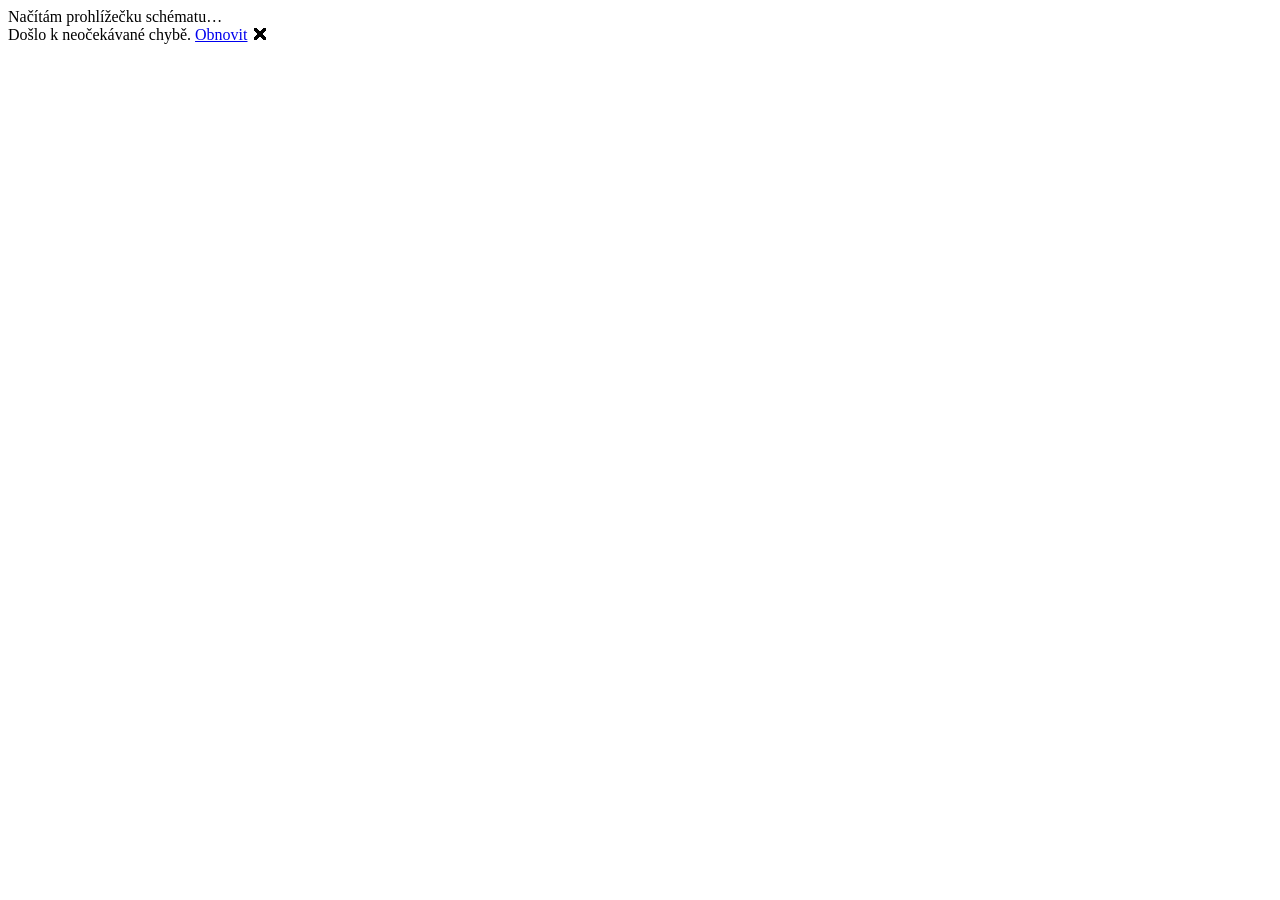
==== src/DbsViewer.Ui/wwwroot/index.html @ a7012d0b "Etapy 04–07: Blazor UI, ER diagram, export a dotnet tool Dokončuje prohlížečku. Komponenta má teď gr" ====
<!DOCTYPE html>
<html lang="cs">

<head>
    <meta charset="utf-8" />
    <meta name="viewport" content="width=device-width, initial-scale=1.0" />
    <title>Schéma databáze</title>

    <!--
        Základ cesty doplní server podle nakonfigurovaného prefixu. Bez toho by se
        prohlížečka na jiné cestě než v kořeni nenačetla.
    -->
    <base href="/dbschema/" />

    <link rel="stylesheet" href="dbsviewer.css" />
    <link rel="icon" href="data:," />
</head>

<body>
    <div id="app">
        <div class="zavadec">Načítám prohlížečku schématu…</div>
    </div>

    <div id="blazor-error-ui">
        Došlo k neočekávané chybě.
        <a href="." class="reload">Obnovit</a>
        <span class="dismiss">🗙</span>
    </div>

    <script src="dbsviewer.js"></script>
    <script src="_framework/blazor.webassembly.js"></script>
</body>

</html>
---- src/DbsViewer.Ui/wwwroot/dbsviewer.css ----
/* Prohlížečka databázového schématu. Světlé i tmavé téma podle nastavení prohlížeče. */

:root {
    --pozadi: #f6f7f9;
    --panel: #ffffff;
    --panel-2: #eef1f5;
    --text: #16191f;
    --text-2: #5b6474;
    --text-3: #8b95a5;
    --linka: #d8dde5;
    --akcent: #2f4fa8;
    --akcent-svetly: #e4e9f7;
    --chyba: #a32b2b;
    --chyba-svetla: #fbeaea;
    --varovani: #8a6100;
    --varovani-svetla: #fbf3e0;
    --ok: #2c6e49;
    --kaskada: #a32b2b;
    --setnull: #8a6100;
    --restrict: #5b6474;
}

@media (prefers-color-scheme: dark) {
    :root {
        --pozadi: #0f1216;
        --panel: #171b22;
        --panel-2: #1e242e;
        --text: #e6eaf0;
        --text-2: #a3adbd;
        --text-3: #78828f;
        --linka: #2a323d;
        --akcent: #8b9bf0;
        --akcent-svetly: #1b2138;
        --chyba: #e58585;
        --chyba-svetla: #2a1717;
        --varovani: #d3a94a;
        --varovani-svetla: #2a2214;
        --ok: #6bc191;
        --kaskada: #e58585;
        --setnull: #d3a94a;
        --restrict: #78828f;
    }
}

* { box-sizing: border-box; }

html, body { height: 100%; margin: 0; }

body {
    background: var(--pozadi);
    color: var(--text);
    font-family: "Segoe UI", system-ui, -apple-system, sans-serif;
    font-size: 14px;
    line-height: 1.5;
}

#app { height: 100%; }

.zavadec {
    display: grid;
    place-items: center;
    height: 100vh;
    color: var(--text-2);
}

/* ---------- rozvržení ---------- */

.dbsviewer {
    display: flex;
    flex-direction: column;
    height: 100vh;
}

.lista {
    display: flex;
    align-items: center;
    gap: 20px;
    padding: 10px 16px;
    background: var(--panel);
    border-bottom: 1px solid var(--linka);
    flex-wrap: wrap;
}

.lista h1 {
    font-size: 15px;
    font-weight: 600;
    margin: 0;
    white-space: nowrap;
}

.pohledy { display: flex; gap: 2px; }

.pohledy button {
    padding: 6px 14px;
    border: 1px solid var(--linka);
    background: var(--panel);
    color: var(--text-2);
    cursor: pointer;
    font-size: 13px;
}

.pohledy button:first-child { border-radius: 4px 0 0 4px; }
.pohledy button:last-child { border-radius: 0 4px 4px 0; }

.pohledy button.aktivni {
    background: var(--akcent-svetly);
    color: var(--akcent);
    border-color: var(--akcent);
    font-weight: 600;
}

.nastroje {
    display: flex;
    gap: 8px;
    align-items: center;
    margin-left: auto;
}

.nastroje select,
.nastroje button {
    padding: 5px 10px;
    border: 1px solid var(--linka);
    border-radius: 4px;
    background: var(--panel);
    color: var(--text);
    font-size: 13px;
    cursor: pointer;
}

.export { position: relative; }

.export-nabidka {
    position: absolute;
    right: 0;
    top: 100%;
    margin: 4px 0 0;
    padding: 4px;
    list-style: none;
    background: var(--panel);
    border: 1px solid var(--linka);
    border-radius: 4px;
    box-shadow: 0 4px 14px rgb(0 0 0 / 12%);
    z-index: 20;
    min-width: 140px;
}

.export-nabidka button {
    display: block;
    width: 100%;
    padding: 6px 10px;
    border: 0;
    background: none;
    color: var(--text);
    text-align: left;
    cursor: pointer;
}

.export-nabidka button:hover { background: var(--panel-2); }

.obsah {
    display: grid;
    grid-template-columns: 280px minmax(0, 1fr);
    flex: 1;
    min-height: 0;
}

.obsah.sirokych { grid-template-columns: 220px minmax(0, 1fr); }

/* ---------- seznam tabulek ---------- */

.seznam {
    background: var(--panel);
    border-right: 1px solid var(--linka);
    overflow-y: auto;
    padding: 10px;
}

.seznam input[type="search"] {
    width: 100%;
    padding: 7px 10px;
    border: 1px solid var(--linka);
    border-radius: 4px;
    background: var(--pozadi);
    color: var(--text);
    font-size: 13px;
}

.seznam .pocet {
    margin: 8px 2px;
    font-size: 12px;
    color: var(--text-3);
}

.seznam ul { list-style: none; margin: 0; padding: 0; }

.seznam li button {
    display: flex;
    align-items: baseline;
    gap: 6px;
    width: 100%;
    padding: 6px 8px;
    border: 0;
    border-left: 3px solid transparent;
    background: none;
    color: var(--text);
    text-align: left;
    cursor: pointer;
    font-size: 13px;
}

.seznam li button:hover { background: var(--panel-2); }

.seznam li button.vybrana {
    background: var(--akcent-svetly);
    border-left-color: var(--akcent);
    font-weight: 600;
}

.seznam li button.nalez-chyba { border-left-color: var(--chyba); }
.seznam li button.nalez-varovani { border-left-color: var(--varovani); }

.seznam .schema { color: var(--text-3); font-size: 11px; }
.seznam .pocet-sloupcu { margin-left: auto; color: var(--text-3); font-size: 11px; }

/* ---------- hlavní panel ---------- */

.hlavni-panel {
    overflow: auto;
    padding: 16px 20px;
    min-width: 0;
    display: flex;
    flex-direction: column;
}

.detail-hlavicka h2 { margin: 0 0 8px; font-size: 20px; font-weight: 600; }

.odznaky { display: flex; flex-wrap: wrap; gap: 6px; margin-bottom: 10px; }

.odznak {
    padding: 2px 8px;
    border: 1px solid var(--linka);
    border-radius: 10px;
    background: var(--panel-2);
    font-size: 11px;
    color: var(--text-2);
}

.odznak.entita { color: var(--akcent); border-color: var(--akcent); }

.komentar { color: var(--text-2); margin: 0 0 12px; }

.zalozky {
    display: flex;
    gap: 2px;
    border-bottom: 1px solid var(--linka);
    margin-bottom: 12px;
}

.zalozky button {
    padding: 8px 14px;
    border: 0;
    border-bottom: 2px solid transparent;
    background: none;
    color: var(--text-2);
    cursor: pointer;
    font-size: 13px;
}

.zalozky button.aktivni {
    color: var(--akcent);
    border-bottom-color: var(--akcent);
    font-weight: 600;
}

.zalozky button:disabled { color: var(--text-3); cursor: not-allowed; }

/* ---------- tabulky s daty ---------- */

.mrizka-obal { overflow-x: auto; }

.mrizka {
    width: 100%;
    border-collapse: collapse;
    font-size: 13px;
}

.mrizka th,
.mrizka td {
    padding: 6px 10px;
    border-bottom: 1px solid var(--linka);
    text-align: left;
    vertical-align: top;
}

.mrizka th {
    background: var(--panel-2);
    color: var(--text-3);
    font-size: 11px;
    text-transform: uppercase;
    letter-spacing: 0.05em;
    font-weight: 500;
    white-space: nowrap;
}

.mrizka .jmeno { font-weight: 600; }
.mrizka .klic { color: var(--akcent); font-size: 11px; white-space: nowrap; }
.mrizka .poznamka { color: var(--text-2); font-size: 12px; }
.mrizka tr.nalezeno { background: var(--akcent-svetly); }
.mrizka .nullova { color: var(--text-3); font-style: italic; }
.mrizka th.maskovany { color: var(--varovani); }

.mono {
    font-family: ui-monospace, "Cascadia Mono", Consolas, monospace;
    font-size: 12px;
}

button.odkaz {
    border: 0;
    background: none;
    color: var(--akcent);
    cursor: pointer;
    padding: 0;
    font-size: inherit;
    text-decoration: underline;
}

/* ---------- diagram ---------- */

.diagram-nastroje {
    display: flex;
    align-items: center;
    gap: 20px;
    padding-bottom: 10px;
    border-bottom: 1px solid var(--linka);
    margin-bottom: 10px;
    font-size: 13px;
    flex-wrap: wrap;
}

.diagram-nastroje .hops { display: flex; align-items: center; gap: 8px; }
.diagram-nastroje .pocet { margin-left: auto; color: var(--text-3); font-size: 12px; }

.diagram-plocha {
    position: relative;
    flex: 1;
    min-height: 400px;
    background: var(--panel);
    border: 1px solid var(--linka);
    border-radius: 4px;
    overflow: hidden;
    cursor: grab;
    touch-action: none;
}

.diagram-plocha:active { cursor: grabbing; }

.diagram { display: block; width: 100%; height: 100%; }

.diagram marker path { fill: var(--restrict); }

.hrana polyline { stroke: var(--restrict); stroke-width: 1.5; }
.hrana.kaskada polyline { stroke: var(--kaskada); }
.hrana.setnull polyline { stroke: var(--setnull); }
.hrana.zvyraznena polyline { stroke-width: 2.5; }

.kardinalita {
    font-size: 10px;
    fill: var(--text-3);
    text-anchor: middle;
}

.uzel {
    height: 100%;
    background: var(--panel);
    border: 1px solid var(--linka);
    border-radius: 4px;
    overflow: hidden;
    cursor: pointer;
    font-size: 11px;
}

.uzel.vybrany { border-color: var(--akcent); box-shadow: 0 0 0 2px var(--akcent-svetly); }
.uzel.nalez-chyba { border-color: var(--chyba); }
.uzel.nalez-varovani { border-color: var(--varovani); }

.uzel-hlavicka {
    display: flex;
    align-items: center;
    gap: 5px;
    padding: 6px 8px;
    background: var(--panel-2);
    border-bottom: 1px solid var(--linka);
}

.uzel-jmeno { font-weight: 600; font-size: 12px; }

.uzel-hlavicka .odznak { padding: 0 5px; font-size: 9px; }

.uzel-prepinac {
    margin-left: auto;
    width: 18px;
    height: 18px;
    border: 1px solid var(--linka);
    border-radius: 3px;
    background: var(--panel);
    color: var(--text-2);
    cursor: pointer;
    line-height: 1;
    padding: 0;
}

.uzel-sloupce { padding: 2px 0; }

.uzel-sloupec {
    display: flex;
    gap: 6px;
    padding: 1px 8px;
    line-height: 18px;
    white-space: nowrap;
}

.uzel-sloupec .klic { color: var(--akcent); width: 20px; font-size: 9px; }
.uzel-sloupec .jmeno { overflow: hidden; text-overflow: ellipsis; }
.uzel-sloupec .typ { margin-left: auto; color: var(--text-3); font-size: 10px; }
.uzel-sloupec.pk .jmeno { font-weight: 600; }

.diagram-ovladani {
    position: absolute;
    right: 12px;
    bottom: 12px;
    display: flex;
    align-items: center;
    gap: 4px;
    padding: 4px;
    background: var(--panel);
    border: 1px solid var(--linka);
    border-radius: 4px;
}

.diagram-ovladani button {
    width: 26px;
    height: 26px;
    border: 1px solid var(--linka);
    border-radius: 3px;
    background: var(--panel);
    color: var(--text);
    cursor: pointer;
    padding: 0;
}

.zoom-hodnota { font-size: 11px; color: var(--text-3); padding: 0 4px; }

/* ---------- diff ---------- */

.diff { padding: 16px 20px; overflow: auto; grid-column: 1 / -1; }

.diff-souhrn { display: flex; gap: 16px; margin-bottom: 16px; }
.diff-souhrn .pocet { font-weight: 600; }
.diff-souhrn .chyba { color: var(--chyba); }
.diff-souhrn .varovani { color: var(--varovani); }

.diff section { margin-bottom: 24px; }
.diff h3 { font-size: 14px; margin: 0 0 8px; }
.diff section.chyba h3 { color: var(--chyba); }
.diff section.varovani h3 { color: var(--varovani); }

.diff .podobjekt { color: var(--text-2); }

.diff-cisty { padding: 40px; text-align: center; grid-column: 1 / -1; }
.diff-cisty .ok { color: var(--ok); font-size: 16px; }

.nalezy { list-style: none; margin: 0 0 14px; padding: 0; }

.nalezy li {
    padding: 8px 12px;
    border-left: 3px solid;
    margin-bottom: 4px;
    font-size: 13px;
}

.nalezy li.chyba { background: var(--chyba-svetla); border-color: var(--chyba); }
.nalezy li.varovani { background: var(--varovani-svetla); border-color: var(--varovani); }
.nalezy .hodnoty { display: block; color: var(--text-2); font-size: 12px; margin-top: 2px; }

/* ---------- stavy ---------- */

.prazdno, .nacita { color: var(--text-3); padding: 20px 0; }

.chyba { color: var(--chyba); }

.lista-chyba {
    margin: 0;
    padding: 10px 16px;
    background: var(--chyba-svetla);
    border-bottom: 1px solid var(--chyba);
}

.nahled-vyzva { padding: 20px 0; }
.nahled-vyzva p { color: var(--text-2); }

button.hlavni {
    padding: 7px 16px;
    border: 1px solid var(--akcent);
    border-radius: 4px;
    background: var(--akcent);
    color: #fff;
    cursor: pointer;
    font-size: 13px;
}

.poznamka, .poznamka-maskovani {
    color: var(--text-3);
    font-size: 12px;
    margin: 8px 0;
}

.poznamka-maskovani { color: var(--varovani); }

#blazor-error-ui {
    display: none;
    position: fixed;
    bottom: 0;
    left: 0;
    right: 0;
    padding: 12px 16px;
    background: var(--varovani-svetla);
    border-top: 1px solid var(--varovani);
    z-index: 1000;
}

#blazor-error-ui .dismiss { float: right; cursor: pointer; }
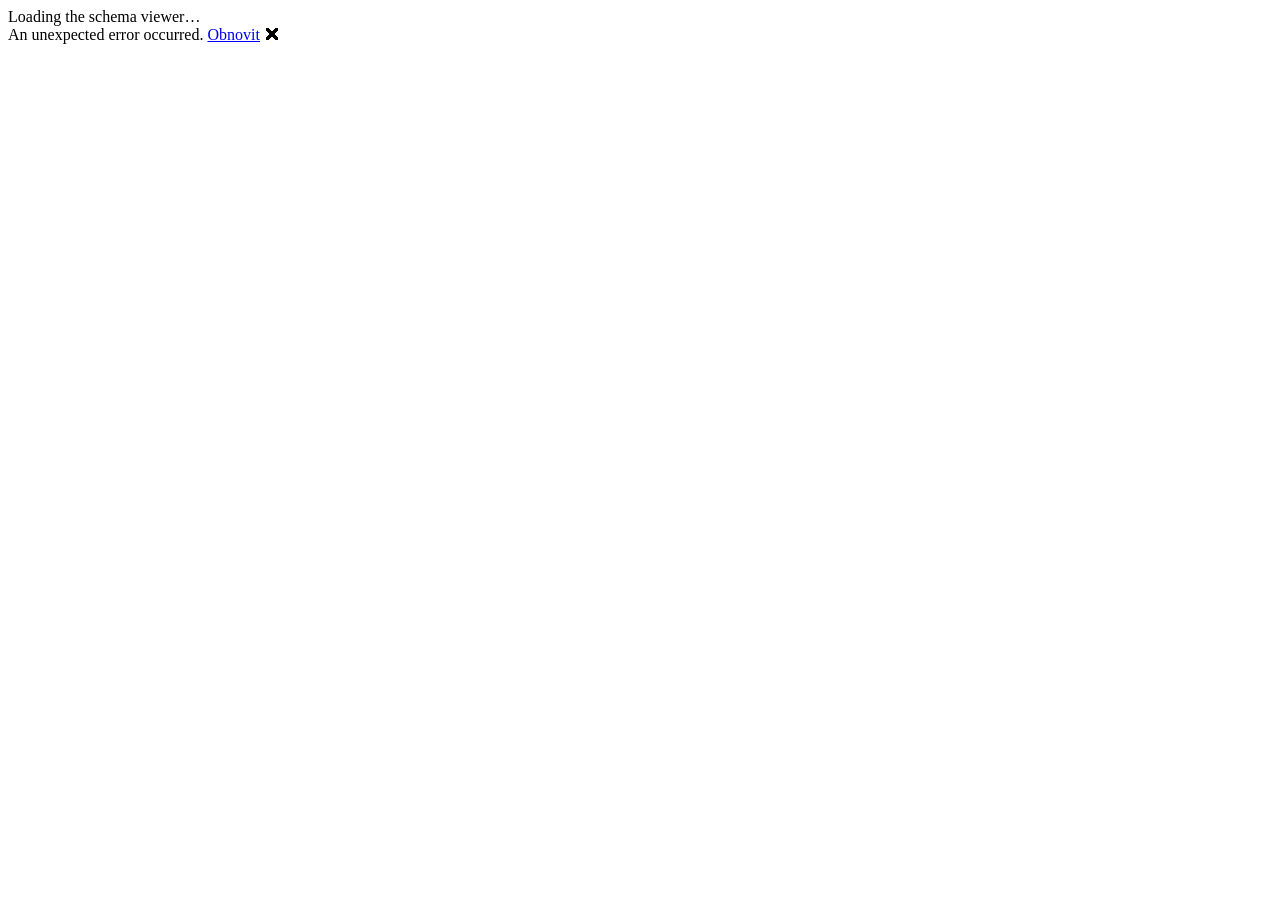
==== commit ab565ad6: "Vícejazyčné UI: anglicky a česky, výchozí angličtina Prohlížečka mluvila jenom česky, což je pro bal" ====
--- a/src/DbsViewer.Ui/wwwroot/index.html
+++ b/src/DbsViewer.Ui/wwwroot/index.html
@@ -4,7 +4,7 @@
 <head>
     <meta charset="utf-8" />
     <meta name="viewport" content="width=device-width, initial-scale=1.0" />
-    <title>Schéma databáze</title>
+    <title>Database schema</title>
 
     <!--
         Základ cesty doplní server podle nakonfigurovaného prefixu. Bez toho by se
@@ -18,11 +18,11 @@
 
 <body>
     <div id="app">
-        <div class="zavadec">Načítám prohlížečku schématu…</div>
+        <div class="zavadec">Loading the schema viewer…</div>
     </div>
 
     <div id="blazor-error-ui">
-        Došlo k neočekávané chybě.
+        An unexpected error occurred.
         <a href="." class="reload">Obnovit</a>
         <span class="dismiss">🗙</span>
     </div>
--- a/src/DbsViewer.Ui/wwwroot/dbsviewer.css
+++ b/src/DbsViewer.Ui/wwwroot/dbsviewer.css
@@ -219,7 +219,6 @@
 .seznam li button.nalez-chyba { border-left-color: var(--chyba); }
 .seznam li button.nalez-varovani { border-left-color: var(--varovani); }
 
-.seznam .schema { color: var(--text-3); font-size: 11px; }
 .seznam .pocet-sloupcu { margin-left: auto; color: var(--text-3); font-size: 11px; }
 
 /* ---------- hlavní panel ---------- */
@@ -358,16 +357,90 @@
 
 .diagram marker path { fill: var(--restrict); }
 
-.hrana polyline { stroke: var(--restrict); stroke-width: 1.5; }
-.hrana.kaskada polyline { stroke: var(--kaskada); }
-.hrana.setnull polyline { stroke: var(--setnull); }
-.hrana.zvyraznena polyline { stroke-width: 2.5; }
+/* Všechny hrany mají stejnou tloušťku — různá by se četla jako různá důležitost
+   vazby, ne jako zvýraznění. Vybraná tabulka se odliší tím, že ostatní zesvětlí. */
+.hrana path {
+    stroke: var(--restrict);
+    stroke-width: 1.4;
+    stroke-linejoin: round;
+    stroke-linecap: round;
+}
+
+.hrana.kaskada path { stroke: var(--kaskada); }
+.hrana.setnull path { stroke: var(--setnull); }
+
+.hrana { opacity: 0.9; }
+.hrana.prihlusena { opacity: 0.25; }
 
 .kardinalita {
     font-size: 10px;
-    fill: var(--text-3);
+    fill: var(--text-2);
     text-anchor: middle;
-}
+
+    /* Popisek leží na čárách a překrýval se s nimi. Obtah barvou plochy udělá kolem
+       písmen mezeru, takže je čitelný, ať pod ním vede cokoli. */
+    paint-order: stroke;
+    stroke: var(--pozadi);
+    stroke-width: 3.5;
+    stroke-linejoin: round;
+}
+
+/* ---------- legenda diagramu ---------- */
+
+.diagram-legenda {
+    position: absolute;
+    left: 12px;
+    bottom: 12px;
+    display: flex;
+    flex-direction: column;
+    gap: 5px;
+    padding: 9px 12px;
+    background: var(--panel);
+    border: 1px solid var(--linka);
+    border-radius: 6px;
+    font-size: 11px;
+    color: var(--text-2);
+    max-width: 260px;
+}
+
+.diagram-legenda .nadpis {
+    font-weight: 600;
+    color: var(--text);
+    text-transform: uppercase;
+    letter-spacing: 0.04em;
+    font-size: 10px;
+}
+
+.diagram-legenda .polozka { display: flex; align-items: center; gap: 8px; }
+
+.diagram-legenda .vzorek {
+    flex: 0 0 26px;
+    height: 0;
+    border-top-width: 2px;
+    border-top-style: solid;
+}
+
+.diagram-legenda .vzorek.kaskada { border-color: var(--kaskada); }
+.diagram-legenda .vzorek.setnull { border-color: var(--setnull); }
+.diagram-legenda .vzorek.restrict { border-color: var(--restrict); }
+.diagram-legenda .vzorek.nepovinna { border-color: var(--restrict); border-top-style: dashed; }
+
+.diagram-legenda .prepinac {
+    align-self: flex-start;
+    margin-top: 2px;
+    background: none;
+    border: none;
+    padding: 0;
+    color: var(--akcent);
+    font: inherit;
+    font-size: 11px;
+    cursor: pointer;
+}
+
+.diagram-legenda .prepinac:hover { text-decoration: underline; }
+
+/* Sbalená legenda je jen štítek, aby nezabírala plochu diagramu. */
+.diagram-legenda.sbalena { padding: 5px 10px; }
 
 .uzel {
     height: 100%;
@@ -395,6 +468,30 @@
 .uzel-jmeno { font-weight: 600; font-size: 12px; }
 
 .uzel-hlavicka .odznak { padding: 0 5px; font-size: 9px; }
+
+/* Odkaz na data. Stojí vlevo od přepínače sloupců, protože přepínač je zavedený
+   na pravém okraji a ten se stěhovat nemá. */
+.uzel-data {
+    margin-left: auto;
+    width: 18px;
+    height: 18px;
+    border: 1px solid transparent;
+    border-radius: 3px;
+    background: none;
+    color: var(--text-2);
+    cursor: pointer;
+    line-height: 1;
+    padding: 0;
+    font-size: 12px;
+}
+
+.uzel-data:hover {
+    border-color: var(--linka);
+    background: var(--panel);
+    color: var(--text);
+}
+
+.uzel-data + .uzel-prepinac { margin-left: 2px; }
 
 .uzel-prepinac {
     margin-left: auto;
@@ -529,3 +626,822 @@
 }
 
 #blazor-error-ui .dismiss { float: right; cursor: pointer; }
+
+/* ---------- přehled databáze ---------- */
+
+.prehled {
+    grid-column: 1 / -1;
+    overflow: auto;
+    padding: 20px 24px 32px;
+    display: flex;
+    flex-direction: column;
+    gap: 24px;
+}
+
+.prehled-cisla {
+    display: grid;
+    grid-template-columns: repeat(auto-fit, minmax(140px, 1fr));
+    gap: 12px;
+}
+
+.prehled .karta {
+    background: var(--panel);
+    border: 1px solid var(--linka);
+    border-radius: 8px;
+    padding: 14px 16px;
+    display: flex;
+    flex-direction: column;
+    gap: 2px;
+}
+
+.prehled .karta .hodnota {
+    font-size: 26px;
+    font-weight: 600;
+    line-height: 1.15;
+    font-variant-numeric: tabular-nums;
+}
+
+.prehled .karta .popis { color: var(--text-2); font-size: 12px; }
+
+.prehled-puvod dl {
+    margin: 0;
+    display: grid;
+    grid-template-columns: max-content minmax(0, 1fr);
+    gap: 4px 16px;
+    font-size: 13px;
+}
+
+.prehled-puvod dt { color: var(--text-3); }
+.prehled-puvod dd { margin: 0; overflow-wrap: anywhere; }
+
+.prehled-varovani {
+    background: var(--varovani-svetla);
+    border: 1px solid var(--varovani);
+    border-radius: 8px;
+    padding: 12px 16px;
+}
+
+.prehled-varovani h3 { margin: 0 0 6px; font-size: 13px; color: var(--varovani); }
+.prehled-varovani ul { margin: 0; padding-left: 18px; font-size: 13px; }
+
+.prehled-sloupce {
+    display: grid;
+    grid-template-columns: repeat(auto-fit, minmax(240px, 1fr));
+    gap: 16px;
+}
+
+.prehled-zebricek,
+.prehled-podnety {
+    background: var(--panel);
+    border: 1px solid var(--linka);
+    border-radius: 8px;
+    padding: 14px 16px;
+}
+
+.prehled h3 {
+    margin: 0 0 10px;
+    font-size: 13px;
+    font-weight: 600;
+    color: var(--text-2);
+    text-transform: uppercase;
+    letter-spacing: 0.04em;
+}
+
+.prehled-zebricek ul { list-style: none; margin: 0; padding: 0; }
+
+.prehled-zebricek li {
+    display: flex;
+    align-items: baseline;
+    gap: 10px;
+    padding: 4px 0;
+    border-bottom: 1px solid var(--linka);
+}
+
+.prehled-zebricek li:last-child { border-bottom: none; }
+
+.prehled-zebricek .cislo {
+    margin-left: auto;
+    color: var(--text-3);
+    font-size: 12px;
+    font-variant-numeric: tabular-nums;
+    white-space: nowrap;
+}
+
+.prehled .odkaz {
+    background: none;
+    border: none;
+    padding: 0;
+    color: var(--akcent);
+    cursor: pointer;
+    font: inherit;
+    text-align: left;
+}
+
+.prehled .odkaz:hover { text-decoration: underline; }
+
+.prehled .podnety { list-style: none; margin: 0; padding: 0; }
+
+.prehled .podnety > li {
+    padding: 10px 0;
+    border-bottom: 1px solid var(--linka);
+}
+
+.prehled .podnety > li:last-child { border-bottom: none; }
+.prehled .podnety strong { display: block; font-size: 13px; }
+
+.prehled .vysvetleni {
+    display: block;
+    color: var(--text-2);
+    font-size: 12px;
+    margin: 2px 0 6px;
+}
+
+.prehled .hodnoty {
+    list-style: none;
+    margin: 0;
+    padding: 0;
+    display: flex;
+    flex-wrap: wrap;
+    gap: 6px 14px;
+}
+
+.prehled .zbytek { margin: 6px 0 0; color: var(--text-3); font-size: 12px; }
+.prehled .ok { color: var(--ok); margin: 0; }
+
+/* ---------- mřížka dat ---------- */
+
+.data-panel { display: flex; flex-direction: column; gap: 10px; }
+
+.data-lista {
+    display: flex;
+    align-items: center;
+    gap: 16px;
+    flex-wrap: wrap;
+}
+
+.data-souhrn {
+    display: flex;
+    align-items: baseline;
+    gap: 8px;
+    font-variant-numeric: tabular-nums;
+}
+
+.data-souhrn .podminka { color: var(--text-3); font-size: 12px; }
+
+.data-ovladani {
+    display: flex;
+    align-items: center;
+    gap: 12px;
+    margin-left: auto;
+    font-size: 12px;
+    color: var(--text-2);
+}
+
+.data-ovladani label { display: flex; align-items: center; gap: 6px; }
+
+.data-ovladani select {
+    background: var(--panel);
+    color: var(--text);
+    border: 1px solid var(--linka);
+    border-radius: 4px;
+    padding: 2px 4px;
+    font: inherit;
+}
+
+/* Hlavička drží na místě při rolování dlouhou stránkou. */
+.mrizka.data thead th {
+    position: sticky;
+    top: 0;
+    background: var(--panel);
+    z-index: 1;
+}
+
+.mrizka.data tr.filtry th { top: 28px; padding: 2px 4px; }
+
+.mrizka.data .razeni {
+    display: flex;
+    align-items: center;
+    gap: 4px;
+    width: 100%;
+    background: none;
+    border: none;
+    padding: 0;
+    color: inherit;
+    font: inherit;
+    font-weight: 600;
+    text-align: left;
+    cursor: pointer;
+}
+
+.mrizka.data .razeni:hover { color: var(--akcent); }
+.mrizka.data .razeni .sipka { color: var(--akcent); font-size: 10px; }
+
+.mrizka.data tr.filtry input {
+    width: 100%;
+    min-width: 80px;
+    background: var(--panel);
+    color: var(--text);
+    border: 1px solid var(--linka);
+    border-radius: 3px;
+    padding: 2px 5px;
+    font: inherit;
+    font-size: 12px;
+    font-weight: 400;
+}
+
+.mrizka.data tr.filtry input.aktivni {
+    border-color: var(--akcent);
+    background: var(--akcent-svetly);
+}
+
+/* Během načítání data zšednou, ale nezmizí — mřížka pod rukama neposkočí. */
+.mrizka.data tbody.nacita { opacity: 0.45; transition: opacity 120ms ease; }
+
+/* ---------- úpravy řádků ---------- */
+
+/* Sloupec s tlačítky je vlevo, aby zůstal na očích i u široké tabulky. */
+.mrizka.data th.akce,
+.mrizka.data td.akce {
+    white-space: nowrap;
+    width: 1%;
+    border-right: 1px solid var(--linka);
+}
+
+.mrizka.data td.akce .odkaz { font-size: 12px; margin-right: 6px; }
+.mrizka.data td.akce .odkaz:last-child { margin-right: 0; }
+.mrizka.data .odkaz.nebezpecne { color: var(--chyba); }
+.mrizka.data .odkaz.ulozit { font-weight: 600; }
+
+.mrizka.data td.akce .potvrzeni {
+    color: var(--chyba);
+    font-size: 12px;
+    margin-right: 6px;
+}
+
+.mrizka.data tr.upravuje-se { background: var(--akcent-svetly); }
+.mrizka.data tr.maze-se { background: var(--chyba-svetla); }
+
+/* Zakládaný řádek stojí nad daty, ne pod nimi. Na stránce s padesáti řádky by na konci
+   skončil hluboko pod okrajem okna a kliknutí na „+ Nový řádek" by vypadalo, že se nic
+   nestalo. Odspodu ho od existujících dat odděluje linka. */
+.mrizka.data tr.novy { background: var(--akcent-svetly); }
+.mrizka.data tr.novy td { border-bottom: 2px solid var(--akcent); }
+
+/* Nezměnitelná hodnota se v rozepsaném řádku odliší, aby bylo vidět proč. */
+.mrizka.data td.neupravitelna { color: var(--text-3); }
+
+/* Políčko a přepínač NULL pod ním — vedle sebe by se do buňky nevešly. */
+.mrizka.data td.upravovana { min-width: 130px; }
+
+.mrizka.data td.upravovana input.hodnota {
+    display: block;
+    width: 100%;
+    min-width: 90px;
+    background: var(--panel);
+    color: var(--text);
+    border: 1px solid var(--akcent);
+    border-radius: 3px;
+    padding: 1px 4px;
+    font: inherit;
+}
+
+.mrizka.data td.upravovana input.hodnota:disabled {
+    border-color: var(--linka);
+    color: var(--text-3);
+}
+
+.mrizka.data .null-prepinac {
+    display: inline-flex;
+    margin-top: 2px;
+    align-items: center;
+    gap: 3px;
+    color: var(--text-2);
+    font-size: 11px;
+}
+
+.zapis-chyba {
+    background: var(--chyba-svetla);
+    border: 1px solid var(--chyba);
+    border-radius: 4px;
+    padding: 5px 8px;
+    margin: 0;
+    display: flex;
+    align-items: center;
+    justify-content: space-between;
+    gap: 10px;
+}
+
+.strankovani {
+    display: flex;
+    align-items: center;
+    gap: 6px;
+    justify-content: center;
+    padding-top: 4px;
+}
+
+.strankovani button {
+    background: var(--panel);
+    color: var(--text);
+    border: 1px solid var(--linka);
+    border-radius: 4px;
+    padding: 3px 10px;
+    font: inherit;
+    font-size: 12px;
+    cursor: pointer;
+}
+
+.strankovani button:hover:not(:disabled) { border-color: var(--akcent); color: var(--akcent); }
+.strankovani button:disabled { opacity: 0.4; cursor: default; }
+
+.strankovani .pozice {
+    padding: 0 10px;
+    color: var(--text-2);
+    font-size: 12px;
+    font-variant-numeric: tabular-nums;
+    white-space: nowrap;
+}
+
+/* Cesta zpět z výřezu na celé schéma. Musí být vidět hned — ve výřezu není
+   z diagramu poznat, že zbytek schématu vůbec existuje. */
+.diagram-nastroje .zpet-na-schema {
+    background: var(--akcent);
+    color: #fff;
+    border: none;
+    border-radius: 4px;
+    padding: 3px 10px;
+    font: inherit;
+    font-size: 12px;
+    cursor: pointer;
+    white-space: nowrap;
+}
+
+.diagram-nastroje .zpet-na-schema:hover { filter: brightness(1.1); }
+
+.diagram-nastroje .vyrez-popis { color: var(--text-2); font-size: 12px; }
+.diagram-nastroje .vyrez-popis strong { color: var(--text); font-weight: 600; }
+/* Razor mezeru před blokem @if zahodí, takže „z 11“ musí odsadit styl, ne text. */
+.diagram-nastroje .z-celku { color: var(--text-3); margin-left: 0.25rem; }
+
+/* ---------- historie schématu ---------- */
+
+/*
+   Přepínač verze schématu. V běžném stavu splývá s okolím a jen nabízí cestu do historie;
+   jakmile je vybraná stará verze, zežloutne, aby nešlo přehlédnout, že data na obrazovce
+   jsou z minulosti.
+*/
+.verze-pruh {
+    display: flex;
+    align-items: center;
+    gap: 12px;
+    padding: 5px 16px;
+    background: var(--panel);
+    border-bottom: 1px solid var(--linka);
+    font-size: 12px;
+    color: var(--text-2);
+}
+
+.verze-pruh.historicka {
+    background: var(--varovani-svetla);
+    border-bottom-color: var(--varovani);
+}
+
+.verze-pruh .vyber { display: flex; align-items: center; gap: 8px; }
+
+.verze-pruh .stitek {
+    font-weight: 600;
+    color: var(--text-2);
+    text-transform: uppercase;
+    letter-spacing: 0.04em;
+    font-size: 10px;
+    white-space: nowrap;
+}
+
+.verze-pruh.historicka .stitek {
+    background: var(--varovani);
+    color: var(--pozadi);
+    border-radius: 3px;
+    padding: 1px 7px;
+}
+
+.verze-pruh select {
+    background: var(--panel);
+    color: var(--text);
+    border: 1px solid var(--linka);
+    border-radius: 4px;
+    padding: 2px 6px;
+    font: inherit;
+    font-size: 12px;
+    max-width: 260px;
+}
+
+.verze-pruh.historicka select { border-color: var(--varovani); font-weight: 600; }
+
+.verze-pruh .popis { color: var(--text-3); }
+
+.verze-pruh .zpet-na-aktualni {
+    margin-left: auto;
+    background: var(--panel);
+    color: var(--text);
+    border: 1px solid var(--linka);
+    border-radius: 4px;
+    padding: 3px 10px;
+    font: inherit;
+    font-size: 12px;
+    cursor: pointer;
+    white-space: nowrap;
+}
+
+.verze-pruh .zpet-na-aktualni:hover { border-color: var(--akcent); color: var(--akcent); }
+
+.historie {
+    grid-column: 1 / -1;
+    overflow: auto;
+    padding: 16px 24px 32px;
+    display: flex;
+    flex-direction: column;
+    gap: 16px;
+}
+
+.historie-lista .porovnani {
+    display: flex;
+    align-items: center;
+    gap: 10px;
+    flex-wrap: wrap;
+    font-size: 13px;
+    color: var(--text-2);
+}
+
+.historie-lista label { display: flex; align-items: center; gap: 6px; }
+
+.historie-lista select {
+    background: var(--panel);
+    color: var(--text);
+    border: 1px solid var(--linka);
+    border-radius: 4px;
+    padding: 3px 6px;
+    font: inherit;
+    font-size: 12px;
+    max-width: 220px;
+}
+
+.historie-diff {
+    background: var(--panel);
+    border: 1px solid var(--linka);
+    border-radius: 8px;
+    padding: 14px 16px;
+}
+
+.historie-diff h3 { margin: 0 0 10px; font-size: 13px; font-weight: 600; }
+
+/* Časová osa: nejnovější nahoře, protože ta zajímá nejčastěji. */
+.casova-osa {
+    list-style: none;
+    margin: 0;
+    padding: 0 0 0 20px;
+    position: relative;
+    display: flex;
+    flex-direction: column;
+    gap: 14px;
+}
+
+.casova-osa::before {
+    content: "";
+    position: absolute;
+    left: 5px;
+    top: 8px;
+    bottom: 8px;
+    width: 2px;
+    background: var(--linka);
+}
+
+.casova-osa > li { position: relative; }
+
+.casova-osa .bod {
+    position: absolute;
+    left: -19px;
+    top: 12px;
+    width: 10px;
+    height: 10px;
+    border-radius: 50%;
+    background: var(--ok);
+    border: 2px solid var(--pozadi);
+}
+
+.casova-osa > li.ceka .bod { background: var(--varovani); }
+.casova-osa > li.osirela .bod { background: var(--text-3); }
+
+.casova-osa .obsah {
+    background: var(--panel);
+    border: 1px solid var(--linka);
+    border-radius: 8px;
+    padding: 10px 14px;
+}
+
+.casova-osa > li.vybrana .obsah {
+    border-color: var(--akcent);
+    box-shadow: 0 0 0 2px var(--akcent-svetly);
+}
+
+.casova-osa .hlavicka {
+    display: flex;
+    align-items: center;
+    gap: 10px;
+    flex-wrap: wrap;
+}
+
+.casova-osa .jmeno { font-weight: 600; }
+
+.casova-osa .odznak {
+    border-radius: 3px;
+    padding: 1px 7px;
+    font-size: 11px;
+    border: 1px solid currentColor;
+}
+
+.casova-osa .odznak.aplikovana { color: var(--ok); }
+.casova-osa .odznak.ceka { color: var(--varovani); }
+.casova-osa .odznak.osirela { color: var(--text-3); }
+
+.casova-osa .prepnout {
+    margin-left: auto;
+    background: var(--panel);
+    color: var(--akcent);
+    border: 1px solid var(--linka);
+    border-radius: 4px;
+    padding: 2px 10px;
+    font: inherit;
+    font-size: 12px;
+    cursor: pointer;
+    white-space: nowrap;
+}
+
+.casova-osa .prepnout:hover { border-color: var(--akcent); }
+.casova-osa .prepnout.aktivni { background: var(--akcent-svetly); border-color: var(--akcent); }
+
+.casova-osa .bez-snapshotu { margin-left: auto; color: var(--text-3); font-size: 12px; }
+.casova-osa .bez-zmen { margin: 6px 0 0; color: var(--text-3); font-size: 12px; }
+
+.casova-osa .zmeny {
+    list-style: none;
+    margin: 8px 0 0;
+    padding: 0;
+    display: flex;
+    flex-direction: column;
+    gap: 3px;
+    font-size: 12px;
+}
+
+.casova-osa .zmeny li { display: flex; align-items: baseline; gap: 7px; flex-wrap: wrap; }
+
+.casova-osa .znak {
+    flex: 0 0 12px;
+    font-weight: 700;
+    font-family: ui-monospace, "Cascadia Mono", Consolas, monospace;
+}
+
+.casova-osa li.pribylo .znak { color: var(--ok); }
+.casova-osa li.ubylo .znak { color: var(--chyba); }
+.casova-osa li.zmeneno .znak { color: var(--varovani); }
+.casova-osa li.neznama .znak { color: var(--text-3); }
+
+.casova-osa .hodnota {
+    color: var(--text-3);
+    font-size: 11px;
+    background: var(--panel-2);
+    border-radius: 3px;
+    padding: 0 5px;
+}
+
+.casova-osa .hodnota.pred { text-decoration: line-through; }
+.casova-osa .sipka { color: var(--text-3); }
+
+.casova-osa .upozorneni {
+    margin: 8px 0 0;
+    color: var(--varovani);
+    font-size: 12px;
+}
+
+/* ---------- vizuální porovnání verzí ---------- */
+
+/*
+   Barvy změn drží stejný význam všude: v seznamu tabulek, v detailu i v diagramu.
+   Zelená přibylo, červená ubylo, žlutá změněno — a co ubylo, je přeškrtnuté,
+   protože barva sama by se v tmavém tématu četla hůř.
+*/
+.znacka-zmeny {
+    display: inline-block;
+    min-width: 11px;
+    font-weight: 700;
+    font-family: ui-monospace, "Cascadia Mono", Consolas, monospace;
+}
+
+/* --- řádky v mřížce --- */
+
+tr.zmena-pribylo { background: color-mix(in srgb, var(--ok) 12%, transparent); }
+tr.zmena-ubylo { background: color-mix(in srgb, var(--chyba) 12%, transparent); }
+tr.zmena-zmeneno { background: color-mix(in srgb, var(--varovani) 12%, transparent); }
+
+tr.zmena-pribylo .znacka-zmeny { color: var(--ok); }
+tr.zmena-ubylo .znacka-zmeny { color: var(--chyba); }
+tr.zmena-zmeneno .znacka-zmeny { color: var(--varovani); }
+
+/* Co zmizelo, se přeškrtne — barva sama by v tmavém tématu nestačila. */
+tr.zmena-ubylo .jmeno,
+tr.zmena-ubylo .mono { text-decoration: line-through; opacity: 0.75; }
+
+/* --- seznam tabulek --- */
+
+.seznam li button.zmena-pribylo { border-left-color: var(--ok); }
+.seznam li button.zmena-ubylo { border-left-color: var(--chyba); text-decoration: line-through; opacity: 0.7; }
+.seznam li button.zmena-zmeneno { border-left-color: var(--varovani); }
+
+/* --- uzly diagramu --- */
+
+.uzel.zmena-pribylo { border-color: var(--ok); box-shadow: 0 0 0 2px color-mix(in srgb, var(--ok) 25%, transparent); }
+.uzel.zmena-zmeneno { border-color: var(--varovani); }
+
+.uzel.zmena-ubylo {
+    border-color: var(--chyba);
+    border-style: dashed;
+    opacity: 0.6;
+}
+
+.uzel.zmena-ubylo .uzel-jmeno { text-decoration: line-through; }
+
+.uzel .znacka-zmeny { margin-right: 3px; font-size: 12px; }
+.uzel.zmena-pribylo .znacka-zmeny { color: var(--ok); }
+.uzel.zmena-ubylo .znacka-zmeny { color: var(--chyba); }
+.uzel.zmena-zmeneno .znacka-zmeny { color: var(--varovani); }
+
+/* --- sloupce uvnitř uzlů --- */
+
+.uzel-sloupec.zmena-pribylo { background: color-mix(in srgb, var(--ok) 18%, transparent); }
+.uzel-sloupec.zmena-zmeneno { background: color-mix(in srgb, var(--varovani) 18%, transparent); }
+
+.uzel-sloupec.zmena-ubylo {
+    background: color-mix(in srgb, var(--chyba) 18%, transparent);
+    text-decoration: line-through;
+    opacity: 0.75;
+}
+
+/* --- hrany diagramu --- */
+
+.hrana.zmena-pribylo path { stroke: var(--ok); stroke-width: 2; }
+.hrana.zmena-zmeneno path { stroke: var(--varovani); stroke-width: 2; }
+
+.hrana.zmena-ubylo path {
+    stroke: var(--chyba);
+    stroke-width: 2;
+    stroke-dasharray: 2 5;
+    opacity: 0.8;
+}
+
+/* --- legenda v pruhu --- */
+
+.legenda-zmen { display: flex; align-items: center; gap: 6px; font-size: 11px; }
+
+.legenda-zmen .vzorek {
+    display: inline-flex;
+    align-items: center;
+    justify-content: center;
+    width: 15px;
+    height: 15px;
+    border-radius: 3px;
+    font-weight: 700;
+    font-family: ui-monospace, "Cascadia Mono", Consolas, monospace;
+}
+
+.legenda-zmen .vzorek.pribylo { color: var(--ok); background: color-mix(in srgb, var(--ok) 18%, transparent); }
+.legenda-zmen .vzorek.ubylo { color: var(--chyba); background: color-mix(in srgb, var(--chyba) 18%, transparent); }
+.legenda-zmen .vzorek.zmeneno { color: var(--varovani); background: color-mix(in srgb, var(--varovani) 18%, transparent); }
+
+.verze-pruh .vyber-zakladu { margin-left: 8px; }
+
+/* ---------- databazova schemata ---------- */
+
+/*
+   Schema se pise jako prefix jmena: „dbo.Orders" je to, co clovek v databazi hleda.
+   Barva se pocita z jmena schematu (viz SchemaBarvy), takze je pro totez schema
+   stejna vsude a napric nactenimi. Odstin prijde inline stylem, sytost a svetlost
+   dopocita tenhle stylopis, aby barva drzela ve svetlem i tmavem tematu.
+*/
+.schema-prefix,
+.uzel-schema {
+    color: hsl(var(--schema-odstin, 220) 70% 38%);
+    font-weight: 600;
+}
+
+.schema-prefix .tecka,
+.uzel-schema .tecka { opacity: 0.55; }
+
+/* Ve tmavem tematu by tmavy odstin zanikl v pozadi. */
+@media (prefers-color-scheme: dark) {
+    :root:not([data-theme="light"]) .schema-prefix,
+    :root:not([data-theme="light"]) .uzel-schema {
+        color: hsl(var(--schema-odstin, 220) 65% 70%);
+    }
+}
+
+:root[data-theme="dark"] .schema-prefix,
+:root[data-theme="dark"] .uzel-schema {
+    color: hsl(var(--schema-odstin, 220) 65% 70%);
+}
+
+/* V seznamu tabulek se prefix drzi u jmena, ale nesmi ho pretlacit. */
+.seznam .schema-prefix { font-size: 11px; }
+
+.detail-hlavicka h2 .schema-prefix { font-size: 0.8em; }
+
+/* U tabulky, ktera zmizela, jde barva stranou — prednost ma preskrtnuti. */
+.zmena-ubylo .schema-prefix,
+.zmena-ubylo .uzel-schema { opacity: 0.7; }
+
+/* Směr porovnání: „od → do". Bez něj nebylo z jednoho dropdownu poznat,
+   která verze je výchozí a která cílová. */
+.smer-porovnani {
+    display: flex;
+    align-items: center;
+    gap: 5px;
+    padding: 1px 8px;
+    background: var(--panel-2);
+    border-radius: 4px;
+    font-size: 11px;
+    white-space: nowrap;
+}
+
+.smer-porovnani .sipka { color: var(--text-3); }
+.smer-porovnani .mono { color: var(--text); font-weight: 600; }
+
+.historie-lista .sipka { color: var(--text-3); margin-right: 2px; }
+
+.historie-diff .smer-vysvetleni {
+    margin: -4px 0 10px;
+    color: var(--text-3);
+    font-size: 12px;
+}
+
+/* ---------- přepínač jazyka a modální okno ---------- */
+
+/* Nabídka jazyků stojí mezi ostatními nástroji vpravo nahoře a řídí se jejich stylem. */
+.jazyky { min-width: 92px; }
+
+/*
+   Zakrytí plochy pod oknem. Není to jen ztmavení: dokud okno stojí, nesmí jít klikat
+   do prohlížečky pod ním a měnit stav, o který uživatel po přepnutí stejně přijde.
+*/
+.modal-pozadi {
+    position: fixed;
+    inset: 0;
+    z-index: 50;
+    display: flex;
+    align-items: center;
+    justify-content: center;
+    background: rgb(0 0 0 / 35%);
+    padding: 16px;
+}
+
+.modal {
+    max-width: 460px;
+    background: var(--panel);
+    border: 1px solid var(--linka);
+    border-radius: 8px;
+    padding: 20px 24px;
+    box-shadow: 0 8px 32px rgb(0 0 0 / 25%);
+}
+
+.modal h2 {
+    margin: 0 0 12px;
+    font-size: 16px;
+}
+
+.modal p {
+    margin: 0 0 12px;
+    color: var(--text-2);
+    line-height: 1.5;
+}
+
+.modal .modal-cil {
+    color: var(--text);
+}
+
+.modal-tlacitka {
+    display: flex;
+    gap: 8px;
+    justify-content: flex-end;
+    margin-top: 18px;
+}
+
+.modal-tlacitka button {
+    padding: 6px 14px;
+    border: 1px solid var(--linka);
+    border-radius: 4px;
+    background: var(--pozadi);
+    cursor: pointer;
+}
+
+/* Potvrzení je zvýrazněné — je to ta akce, kvůli které se okno otevřelo. */
+.modal-tlacitka button.hlavni {
+    background: var(--akcent);
+    border-color: var(--akcent);
+    color: #fff;
+}
